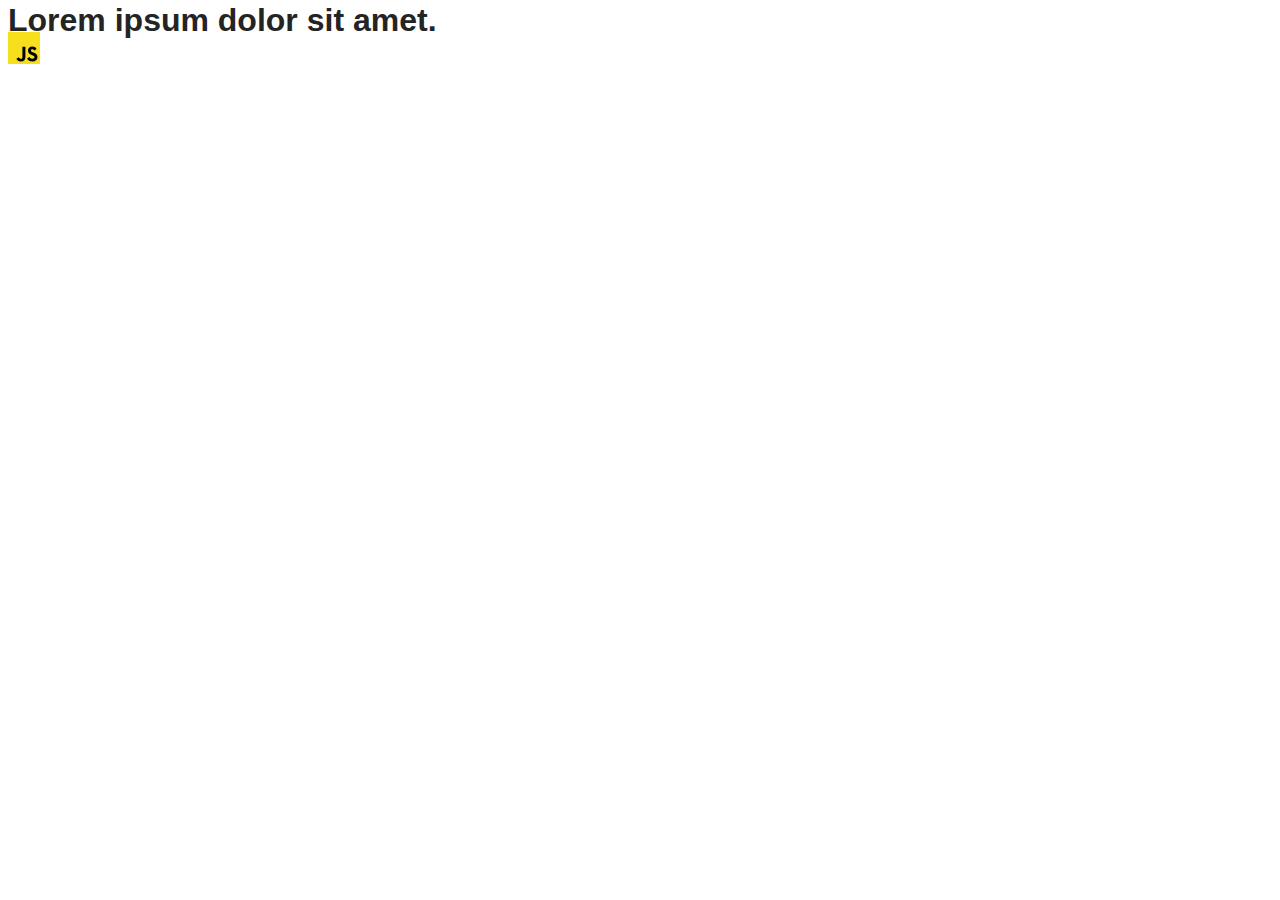
==== src/index.html @ 035e39ed "Initial commit" ====
<!DOCTYPE html>
<html lang="en">
  <head>
    <meta charset="UTF-8" />
    <link rel="icon" type="image/svg+xml" href="/favicon.svg" />
    <meta name="viewport" content="width=device-width, initial-scale=1.0" />
    <title>Vanilla App Template</title>
    <link rel="stylesheet" href="./css/styles.css" />
  </head>
  <body>
    <load ="partials/header.html" />

    <section>
      <h1>Lorem ipsum dolor sit amet.</h1>
      <!-- Path to images as from index.html file -->
      <img src="./img/javascript.svg" alt="" />
    </section>

    <!-- Loads the specified .html file -->
    <load ="partials/vite-promo.html" />

    <script type="module" src="./main.js"></script>
  </body>
</html>
---- src/css/styles.css ----
/**
  |============================
  | include css partials with
  | default @import url()
  |============================
*/
@import url('./reset.css');
@import url('./vite-promo.css');
@import url('./header.css');

:root {
  font-family: Inter, Avenir, Helvetica, Arial, sans-serif;
  font-size: 16px;
  line-height: 24px;
  font-weight: 400;

  color: #242424;
  background-color: rgba(255, 255, 255, 0.87);

  font-synthesis: none;
  text-rendering: optimizeLegibility;
  -webkit-font-smoothing: antialiased;
  -moz-osx-font-smoothing: grayscale;
  -webkit-text-size-adjust: 100%;
}
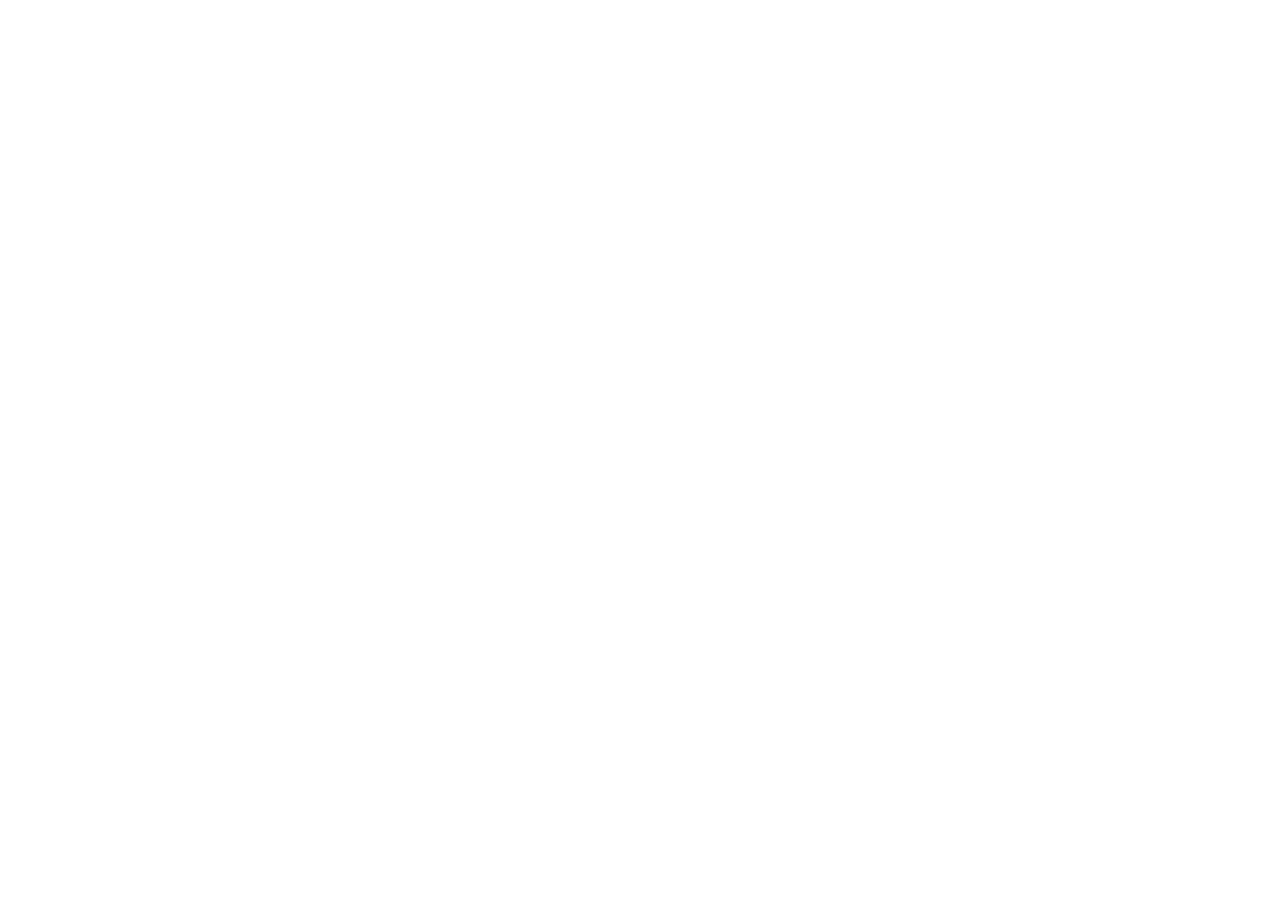
==== commit 5679b6da: "completed gallery hw" ====
--- a/src/index.html
+++ b/src/index.html
@@ -1,24 +1,19 @@
 <!DOCTYPE html>
 <html lang="en">
-  <head>
-    <meta charset="UTF-8" />
-    <link rel="icon" type="image/svg+xml" href="/favicon.svg" />
-    <meta name="viewport" content="width=device-width, initial-scale=1.0" />
-    <title>Vanilla App Template</title>
-    <link rel="stylesheet" href="./css/styles.css" />
-  </head>
-  <body>
-    <load ="partials/header.html" />
+<head>
+  <meta charset="UTF-8">
+  <meta name="viewport" content="width=device-width, initial-scale=1.0">
+  <title>Document</title>
+  <link rel="stylesheet" href="./css/1-gallery.css">
+  <link rel="stylesheet" href="./css/2-form.css">
+</head>
+<body>
 
-    <section>
-      <h1>Lorem ipsum dolor sit amet.</h1>
-      <!-- Path to images as from index.html file -->
-      <img src="./img/javascript.svg" alt="" />
-    </section>
+  <load="1-gallery.html" />
+  <load="2-form.html" />
 
-    <!-- Loads the specified .html file -->
-    <load ="partials/vite-promo.html" />
+<script type="module" src="./js/1-gallery.js"></script>
+<script type="module" src="./js/2-form.js"></script>
 
-    <script type="module" src="./main.js"></script>
-  </body>
+</body>
 </html>
--- a/src/css/1-gallery.css
+++ b/src/css/1-gallery.css
@@ -0,0 +1,27 @@
+* {
+    box-sizing: border-box;
+}
+
+ul {
+    list-style: none;
+}
+
+.gallery {
+    display: flex;
+    flex-wrap: wrap;
+    gap: 24px;
+    margin: 0;
+    justify-content: center;
+    padding: 24px 124px;
+}
+
+.gallery-image {
+    width: 320px;
+    height: 200px;
+    display: block;
+}
+
+.gallery-image:hover {
+    transition: 250ms cubic-bezier(0.4, 0, 0.2, 1);
+    transform: scale(1.04);
+}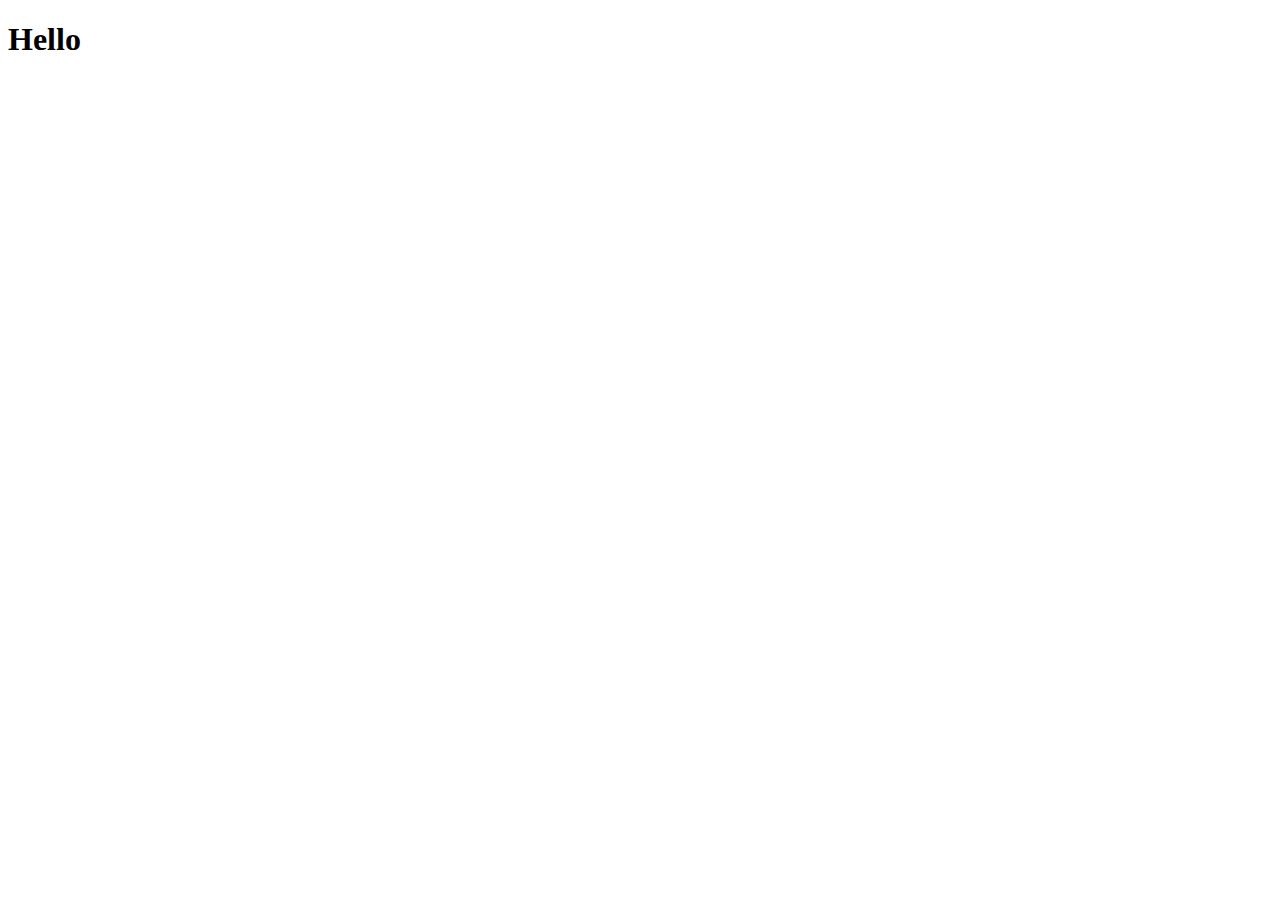
==== commit 7931002c: "update" ====
--- a/src/index.html
+++ b/src/index.html
@@ -9,6 +9,8 @@
 </head>
 <body>
 
+  <h1>Hello</h1>
+
   <load="1-gallery.html" />
   <load="2-form.html" />
 
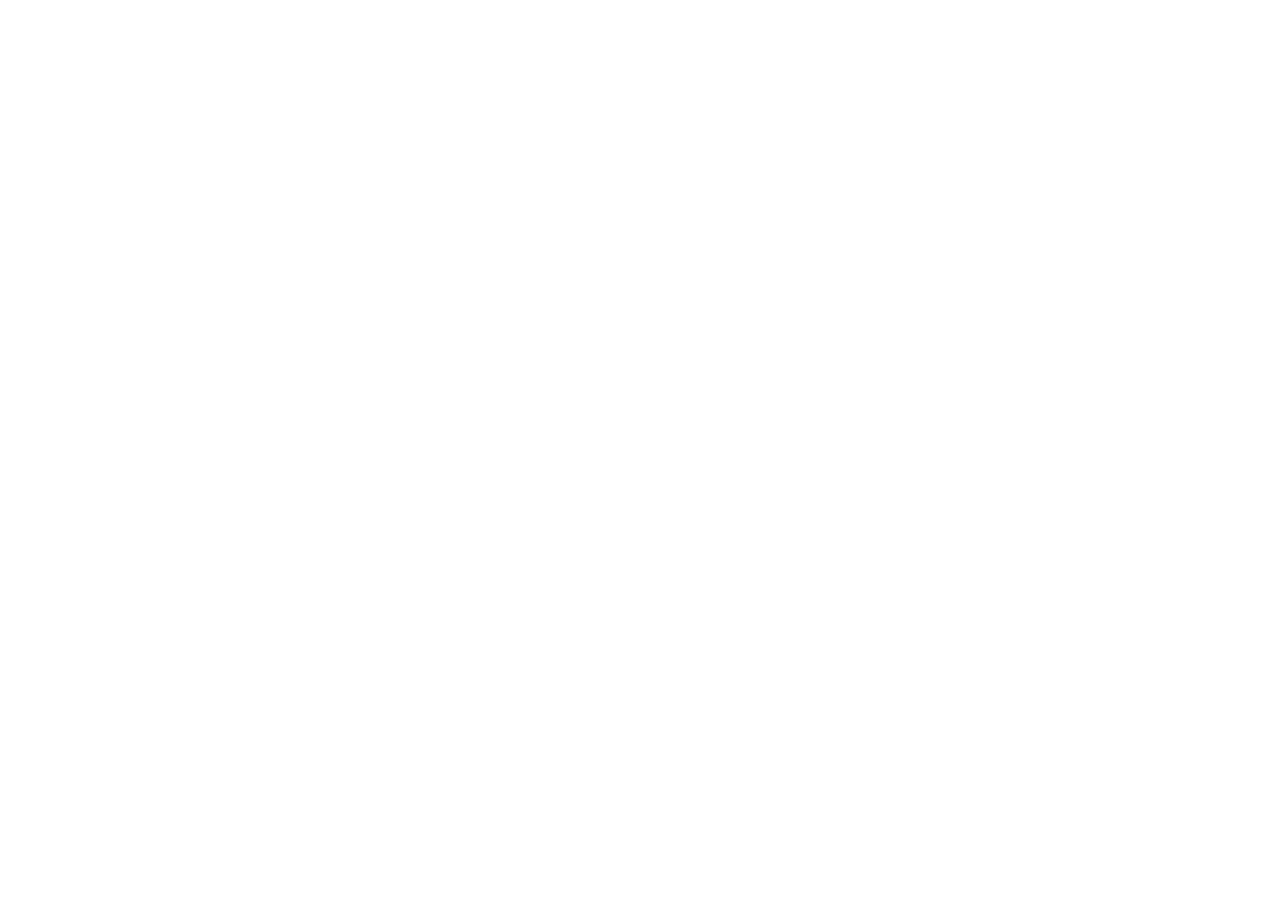
==== commit b5b0e5bf: "update" ====
--- a/src/index.html
+++ b/src/index.html
@@ -8,9 +8,7 @@
   <link rel="stylesheet" href="./css/2-form.css">
 </head>
 <body>
-
-  <h1>Hello</h1>
-
+  
   <load="1-gallery.html" />
   <load="2-form.html" />
 
